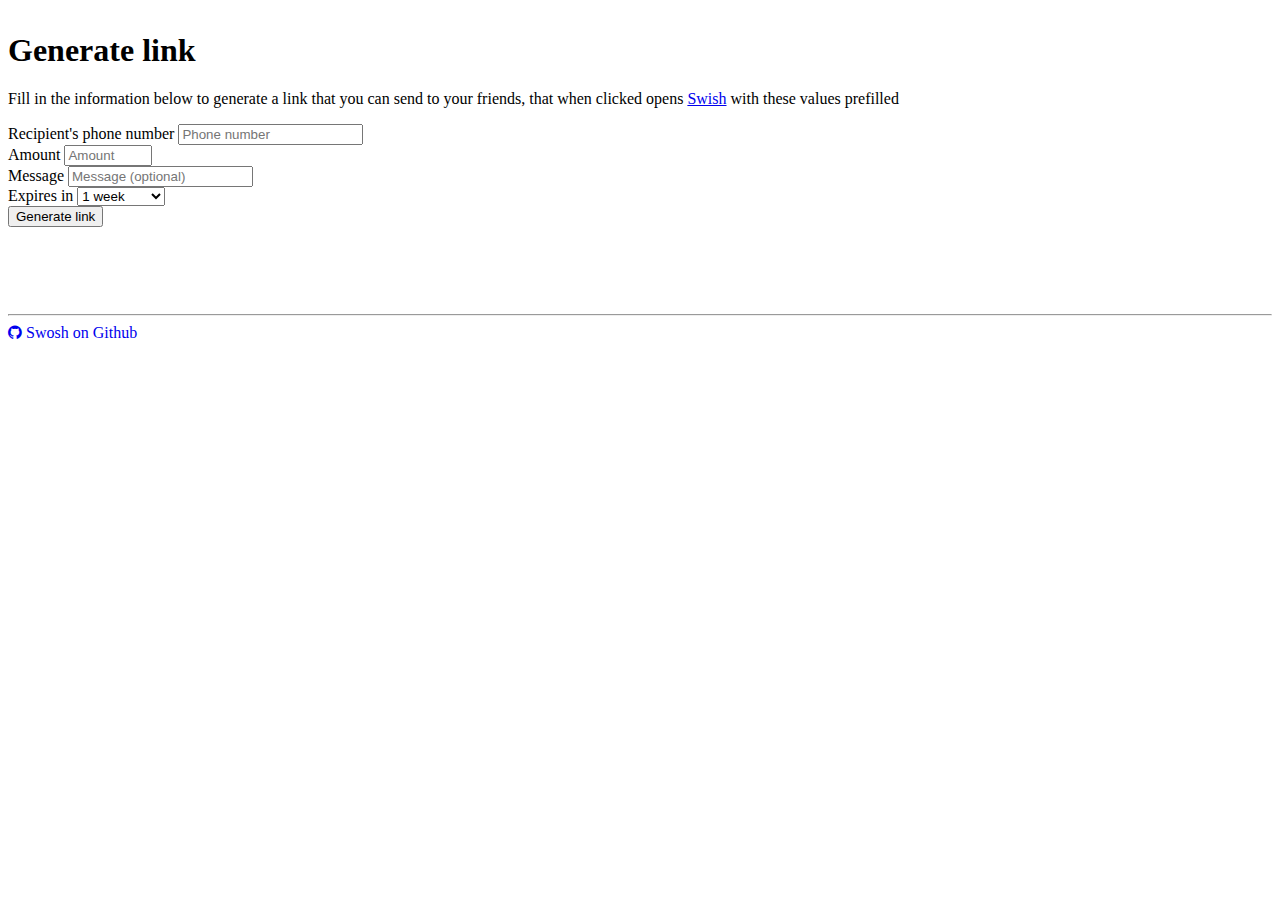
==== src/main/resources/static/index.html @ f87a94c5 "Margin top" ====
<html>
<head>
    <title>Swosh</title>
    <link href="https://maxcdn.bootstrapcdn.com/bootstrap/4.0.0-alpha.6/css/bootstrap.min.css" rel="stylesheet"
          integrity="sha384-rwoIResjU2yc3z8GV/NPeZWAv56rSmLldC3R/AZzGRnGxQQKnKkoFVhFQhNUwEyJ" crossorigin="anonymous">
    <link href="https://maxcdn.bootstrapcdn.com/font-awesome/4.7.0/css/font-awesome.min.css" rel="stylesheet"
          integrity="sha384-wvfXpqpZZVQGK6TAh5PVlGOfQNHSoD2xbE+QkPxCAFlNEevoEH3Sl0sibVcOQVnN" crossorigin="anonymous">
    <script>
        function generateLink() {
            document.getElementById("erroralert").style.visibility = 'hidden';
            document.getElementById("cardlinkdiv").style.visibility = 'hidden';

            var phone = document.getElementById("phone").value;
            var amount = document.getElementById("amount").value;
            var msg = document.getElementById("message").value;
            var expire = document.getElementById("expire").value;

            var dto = {phone: phone, amount: amount, message: msg, expireAfterSeconds: expire};
            var http = new XMLHttpRequest();
            http.open("POST", "/api/create", true);
            http.setRequestHeader("Content-Type", "application/json; charset=UTF-8");
            http.onreadystatechange = function () {
                if (http.readyState === 4) {
                    if (http.status === 200) {
                        document.getElementById("cardlinkdiv").style.visibility = '';

                        var resp = JSON.parse(http.responseText);
                        var urlElem = document.getElementById("swoshurl");
                        urlElem.href = resp.url;
                        urlElem.text = resp.url;
                    } else {
                        console.log(http.response);
                        document.getElementById("erroralert").style.visibility = '';
                    }
                }
            };
            http.send(JSON.stringify(dto));
        }

        function copyUrlToClipboard() {
            var aux = document.createElement("input");
            aux.setAttribute("value", document.getElementById("swoshurl").href);
            document.body.appendChild(aux);
            aux.select();
            document.execCommand("copy");
            document.body.removeChild(aux);
        }
    </script>
</head>
<body class="container">
<div class="row" style="margin-top: 2em">
    <h1>Generate link</h1>
    <div class="card">
        <div class="card-block">
            Fill in the information below to generate a link that you can send to your friends, that when clicked opens
            <a href="https://www.getswish.se" target="_blank">Swish</a> with these values prefilled
        </div>
    </div>
    <form style="margin-top: 1em">
        <div class="form-group">
            <label for="phone">Recipient's phone number</label>
            <input type="text" class="form-control text-muted" id="phone" placeholder="Phone number">
        </div>
        <div class="form-group">
            <label for="amount">Amount</label>
            <input type="number" min="1" max="125000" class="form-control" id="amount" placeholder="Amount">
        </div>
        <div class="form-group">
            <label for="message">Message</label>
            <input type="text" class="form-control" id="message" placeholder="Message (optional)">
        </div>

        <div class="form-group">
            <label title="The link will stop working after the selected amount of time" for="expire">Expires in</label>
            <select class="form-control" id="expire">
                <option value="604800">1 week</option>
                <option value="86400">1 day</option>
                <option value="43200">12 hours</option>
                <option value="3600">1 hour</option>
                <option value="1800">30 minutes</option>
                <option value="600">10 minutes</option>
                <option value="">Never</option>
            </select>
        </div>
        <button type="button" class="btn btn-primary" onclick="generateLink()">Generate link</button>
    </form>
</div>
</div>
<div class="row">
    <div class="alert alert-danger" role="alert" id="erroralert"
         style="float: left; position: absolute; visibility: hidden">
        <strong>Oh snap!</strong> Change a few things up and try submitting again.
    </div>
    <div class="card" id="cardlinkdiv" style="visibility: hidden">
        <h3 class="card-header">Your swosh url</h3>
        <div class="card-block">
            <a href="#" id="swoshurl">https://swosh.me/herp</a>
            <button style="margin-left: 1em" class="btn btn-secondary" title="Copy to clipboard"
                    onclick="copyUrlToClipboard()">
                <i class="fa fa-clipboard" aria-hidden="true"></i>
            </button>
        </div>
    </div>
</div>
<hr>
<div class="row justify-content-left">
    <div class="col">
        <a href="https://github.com/Edholm/swosh" class="btn btn-secondary"><i class="fa fa-github" aria-hidden="true">
            Swosh on Github</i></a>
    </div>
</div>
</body>
</html>
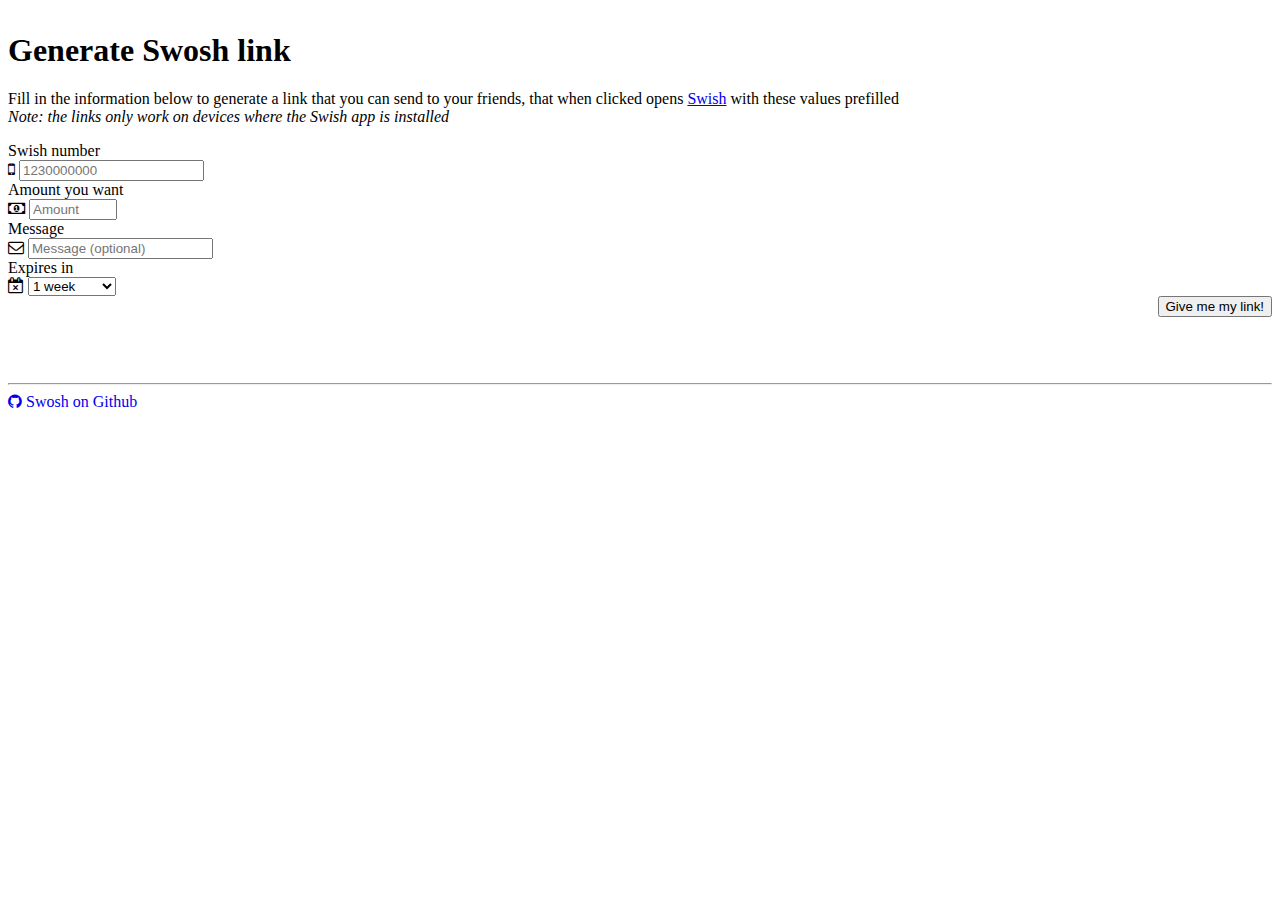
==== commit f324d1ec: "Style changes" ====
--- a/src/main/resources/static/index.html
+++ b/src/main/resources/static/index.html
@@ -21,16 +21,17 @@
             http.setRequestHeader("Content-Type", "application/json; charset=UTF-8");
             http.onreadystatechange = function () {
                 if (http.readyState === 4) {
+                    var resp = JSON.parse(http.responseText);
                     if (http.status === 200) {
                         document.getElementById("cardlinkdiv").style.visibility = '';
 
-                        var resp = JSON.parse(http.responseText);
                         var urlElem = document.getElementById("swoshurl");
                         urlElem.href = resp.url;
                         urlElem.text = resp.url;
                     } else {
-                        console.log(http.response);
+                        console.log("Error response: ", resp);
                         document.getElementById("erroralert").style.visibility = '';
+                        document.getElementById("errortxt").innerHTML = resp.reason
                     }
                 }
             };
@@ -48,65 +49,108 @@
     </script>
 </head>
 <body class="container">
-<div class="row" style="margin-top: 2em">
-    <h1>Generate link</h1>
-    <div class="card">
-        <div class="card-block">
-            Fill in the information below to generate a link that you can send to your friends, that when clicked opens
-            <a href="https://www.getswish.se" target="_blank">Swish</a> with these values prefilled
-        </div>
-    </div>
-    <form style="margin-top: 1em">
-        <div class="form-group">
-            <label for="phone">Recipient's phone number</label>
-            <input type="text" class="form-control text-muted" id="phone" placeholder="Phone number">
-        </div>
-        <div class="form-group">
-            <label for="amount">Amount</label>
-            <input type="number" min="1" max="125000" class="form-control" id="amount" placeholder="Amount">
-        </div>
-        <div class="form-group">
-            <label for="message">Message</label>
-            <input type="text" class="form-control" id="message" placeholder="Message (optional)">
-        </div>
-
-        <div class="form-group">
-            <label title="The link will stop working after the selected amount of time" for="expire">Expires in</label>
-            <select class="form-control" id="expire">
-                <option value="604800">1 week</option>
-                <option value="86400">1 day</option>
-                <option value="43200">12 hours</option>
-                <option value="3600">1 hour</option>
-                <option value="1800">30 minutes</option>
-                <option value="600">10 minutes</option>
-                <option value="">Never</option>
-            </select>
-        </div>
-        <button type="button" class="btn btn-primary" onclick="generateLink()">Generate link</button>
-    </form>
-</div>
-</div>
-<div class="row">
-    <div class="alert alert-danger" role="alert" id="erroralert"
-         style="float: left; position: absolute; visibility: hidden">
-        <strong>Oh snap!</strong> Change a few things up and try submitting again.
-    </div>
-    <div class="card" id="cardlinkdiv" style="visibility: hidden">
-        <h3 class="card-header">Your swosh url</h3>
-        <div class="card-block">
-            <a href="#" id="swoshurl">https://swosh.me/herp</a>
-            <button style="margin-left: 1em" class="btn btn-secondary" title="Copy to clipboard"
-                    onclick="copyUrlToClipboard()">
-                <i class="fa fa-clipboard" aria-hidden="true"></i>
-            </button>
+<div class="row justify-content-center" style="margin-top: 2em">
+    <div class="col-lg-7">
+        <h1>Generate Swosh link</h1>
+        <div class="card">
+            <div class="card-block">
+                Fill in the information below to generate a link that you can send to your friends, that when clicked
+                opens
+                <a href="https://www.getswish.se" target="_blank">Swish</a> with these values prefilled
+                <br>
+                <i>Note: the links only work on devices where the Swish app is installed</i>
+            </div>
         </div>
     </div>
 </div>
-<hr>
-<div class="row justify-content-left">
-    <div class="col">
-        <a href="https://github.com/Edholm/swosh" class="btn btn-secondary"><i class="fa fa-github" aria-hidden="true">
-            Swosh on Github</i></a>
+<div class="row justify-content-center" style="margin-top: 1em">
+    <div class="col-lg-7">
+        <form style="margin-top: 1em">
+            <div class="row">
+                <div class="form-group col-lg-6">
+                    <label for="phone">Swish number</label>
+                    <div class="input-group">
+                        <span class="input-group-addon"><i class="fa fa-mobile" aria-hidden="true"></i></span>
+                        <input type="text" class="form-control text-muted" id="phone" placeholder="1230000000">
+                    </div>
+                </div>
+                <div class="form-group col-lg-6">
+                    <label for="amount">Amount you want</label>
+                    <div class="input-group">
+                        <span class="input-group-addon"><i class="fa fa-money" aria-hidden="true"></i></span>
+                        <input type="number" min="1" max="125000" class="form-control" id="amount"
+                               placeholder="Amount">
+                    </div>
+                </div>
+            </div>
+            <div class="row">
+                <div class="form-group col-lg-12">
+                    <label for="message">Message</label>
+                    <div class="input-group">
+                        <span class="input-group-addon"><i class="fa fa-envelope-o" aria-hidden="true"></i></span>
+                        <input type="text" class="form-control" id="message" placeholder="Message (optional)">
+                    </div>
+                </div>
+            </div>
+            <div class="row">
+                <div class="form-group col-lg-12">
+                    <label title="The link will stop working after the selected amount of time" for="expire">Expires
+                        in</label>
+                    <div class="input-group">
+                <span class="input-group-addon"><i class="fa fa-calendar-times-o"
+                                                   aria-hidden="true"></i></span>
+                        <select class="form-control" id="expire">
+                            <option value="604800">1 week</option>
+                            <option value="86400">1 day</option>
+                            <option value="43200">12 hours</option>
+                            <option value="3600">1 hour</option>
+                            <option value="1800">30 minutes</option>
+                            <option value="600">10 minutes</option>
+                            <option value="">Never</option>
+                        </select>
+                    </div>
+                </div>
+            </div>
+            <div class="row">
+                <div class="col">
+                    <button type="button" class="btn btn-success pull-right" onclick="generateLink()">Give me my link!</button>
+                </div>
+            </div>
+        </form>
+    </div>
+</div>
+<div class="row justify-content-center">
+    <div class="col-lg-7">
+        <div class="alert alert-danger" role="alert" id="erroralert"
+             style="float: left; position: absolute; visibility: hidden">
+            <strong>Oh snap!</strong> Change a few things up and try submitting again.
+            <br/>
+            <i id="errortxt"></i>
+        </div>
+        <div class="card" id="cardlinkdiv" style="visibility: hidden">
+            <h3 class="card-header">Your swosh url</h3>
+            <div class="card-block">
+                <div class="col-lg-12">
+                    <a href="#" id="swoshurl">https://swosh.me/herp</a>
+                    <button style="margin-left: 1em" class="btn btn-secondary" title="Copy to clipboard"
+                            onclick="copyUrlToClipboard()">
+                        <i class="fa fa-clipboard" aria-hidden="true"></i>
+                    </button>
+                </div>
+            </div>
+        </div>
+    </div>
+</div>
+<div class="row justify-content-center">
+    <div class="col-lg-7">
+        <hr>
+        <div class="row justify-content-left">
+            <div class="col">
+                <a href="https://github.com/Edholm/swosh" target="_blank" class="btn btn-secondary">
+                    <i class="fa fa-github" aria-hidden="true"> Swosh on Github</i>
+                </a>
+            </div>
+        </div>
     </div>
 </div>
 </body>
